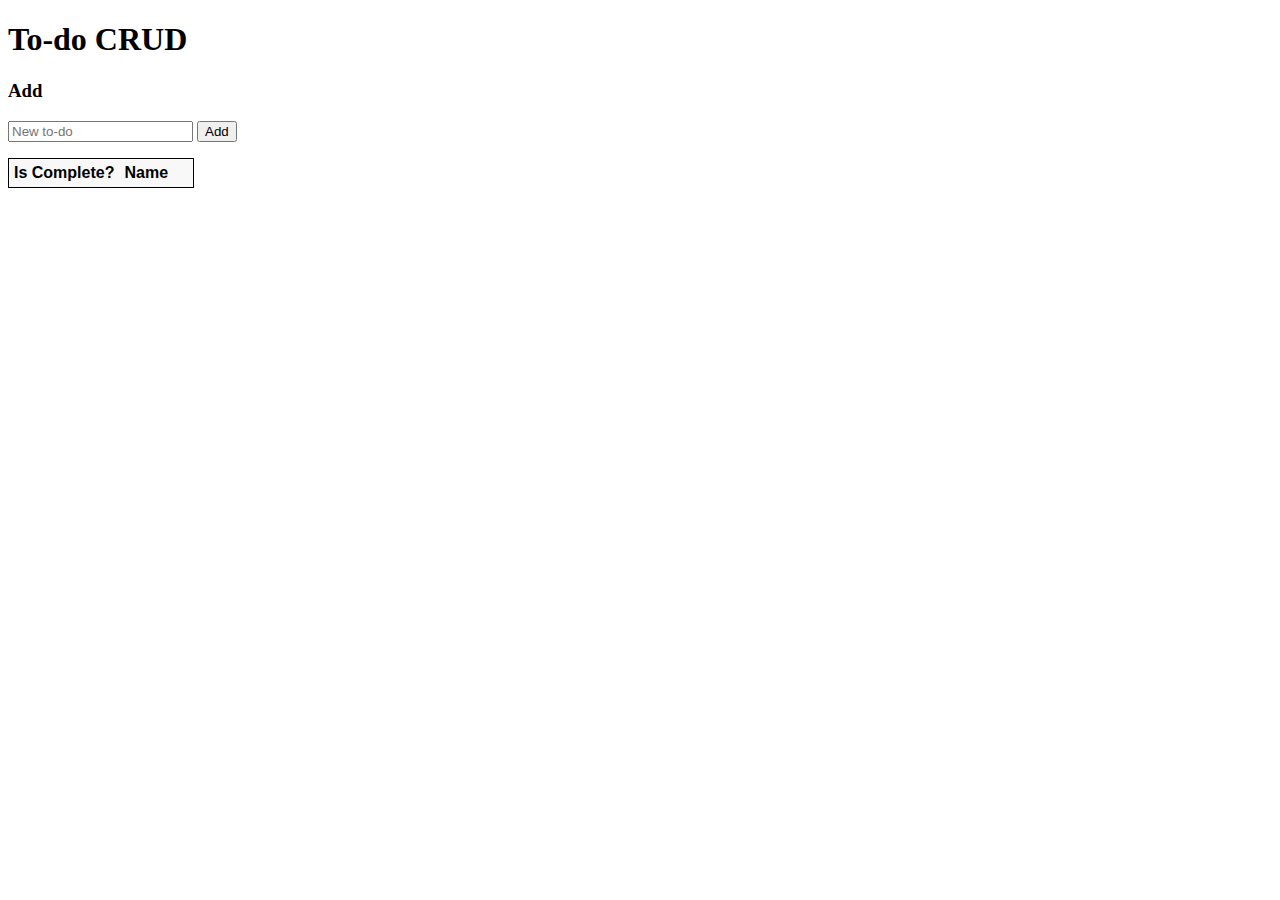
==== CongressWeb/wwwroot/index.html @ ffa36b14 "Initial Commit" ====
﻿<!DOCTYPE html>
<html>
<head>
    <meta charset="UTF-8">
    <title>To-do CRUD</title>
    <link rel="stylesheet" href="css/site.css" />
</head>
<body>
    <h1>To-do CRUD</h1>
    <h3>Add</h3>
    <form action="javascript:void(0);" method="POST" onsubmit="addItem()">
        <input type="text" id="add-name" placeholder="New to-do">
        <input type="submit" value="Add">
    </form>

    <div id="editForm">
        <h3>Edit</h3>
        <form action="javascript:void(0);" onsubmit="updateItem()">
            <input type="hidden" id="edit-id">
            <input type="checkbox" id="edit-isComplete">
            <input type="text" id="edit-name">
            <input type="submit" value="Save">
            <a onclick="closeInput()" aria-label="Close">&#10006;</a>
        </form>
    </div>

    <p id="counter"></p>

    <table>
        <tr>
            <th>Is Complete?</th>
            <th>Name</th>
            <th></th>
            <th></th>
        </tr>
        <tbody id="todos"></tbody>
    </table>

    <script src="js/site.js" asp-append-version="true"></script>
    <script type="text/javascript">
        getItems();
    </script>
</body>
</html>
---- CongressWeb/wwwroot/css/site.css ----
﻿input[type='submit'], button, [aria-label] {
    cursor: pointer;
}

#editForm {
    display: none;
}

table {
    font-family: Arial, sans-serif;
    border: 1px solid;
    border-collapse: collapse;
}

th {
    background-color: #f8f8f8;
    padding: 5px;
}

td {
    border: 1px solid;
    padding: 5px;
}
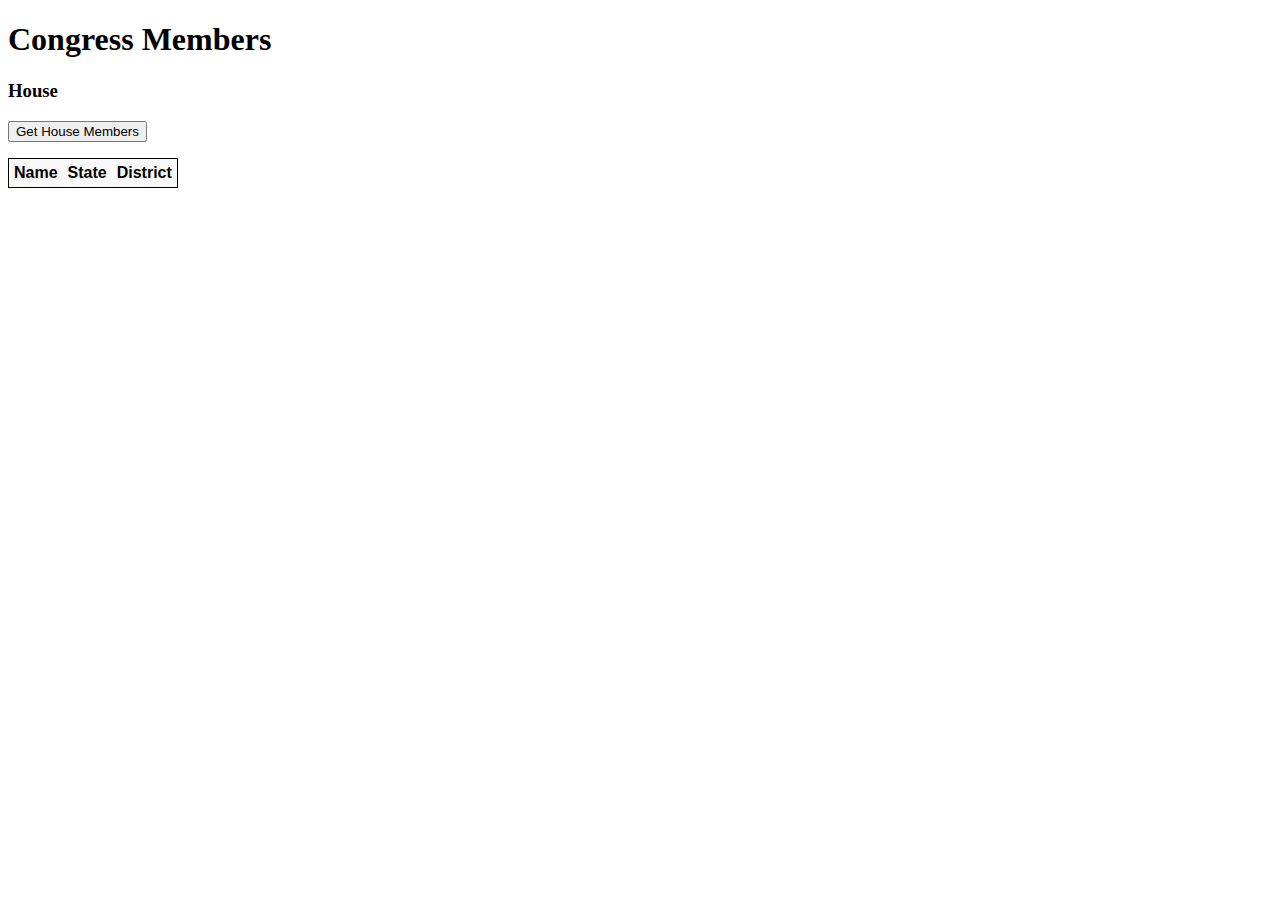
==== commit 4b2c4bc8: "creating table" ====
--- a/CongressWeb/wwwroot/index.html
+++ b/CongressWeb/wwwroot/index.html
@@ -2,36 +2,23 @@
 <html>
 <head>
     <meta charset="UTF-8">
-    <title>To-do CRUD</title>
+    <title>Congress Members</title>
     <link rel="stylesheet" href="css/site.css" />
 </head>
 <body>
-    <h1>To-do CRUD</h1>
-    <h3>Add</h3>
-    <form action="javascript:void(0);" method="POST" onsubmit="addItem()">
-        <input type="text" id="add-name" placeholder="New to-do">
-        <input type="submit" value="Add">
+    <h1>Congress Members</h1>
+    <h3>House</h3>
+    <form action="javascript:void(0);" method="Get" onsubmit="getItems()">
+        <input type="submit" value="Get House Members">
     </form>
-
-    <div id="editForm">
-        <h3>Edit</h3>
-        <form action="javascript:void(0);" onsubmit="updateItem()">
-            <input type="hidden" id="edit-id">
-            <input type="checkbox" id="edit-isComplete">
-            <input type="text" id="edit-name">
-            <input type="submit" value="Save">
-            <a onclick="closeInput()" aria-label="Close">&#10006;</a>
-        </form>
-    </div>
 
     <p id="counter"></p>
 
     <table>
         <tr>
-            <th>Is Complete?</th>
             <th>Name</th>
-            <th></th>
-            <th></th>
+            <th>State</th>
+            <th>District</th>
         </tr>
         <tbody id="todos"></tbody>
     </table>
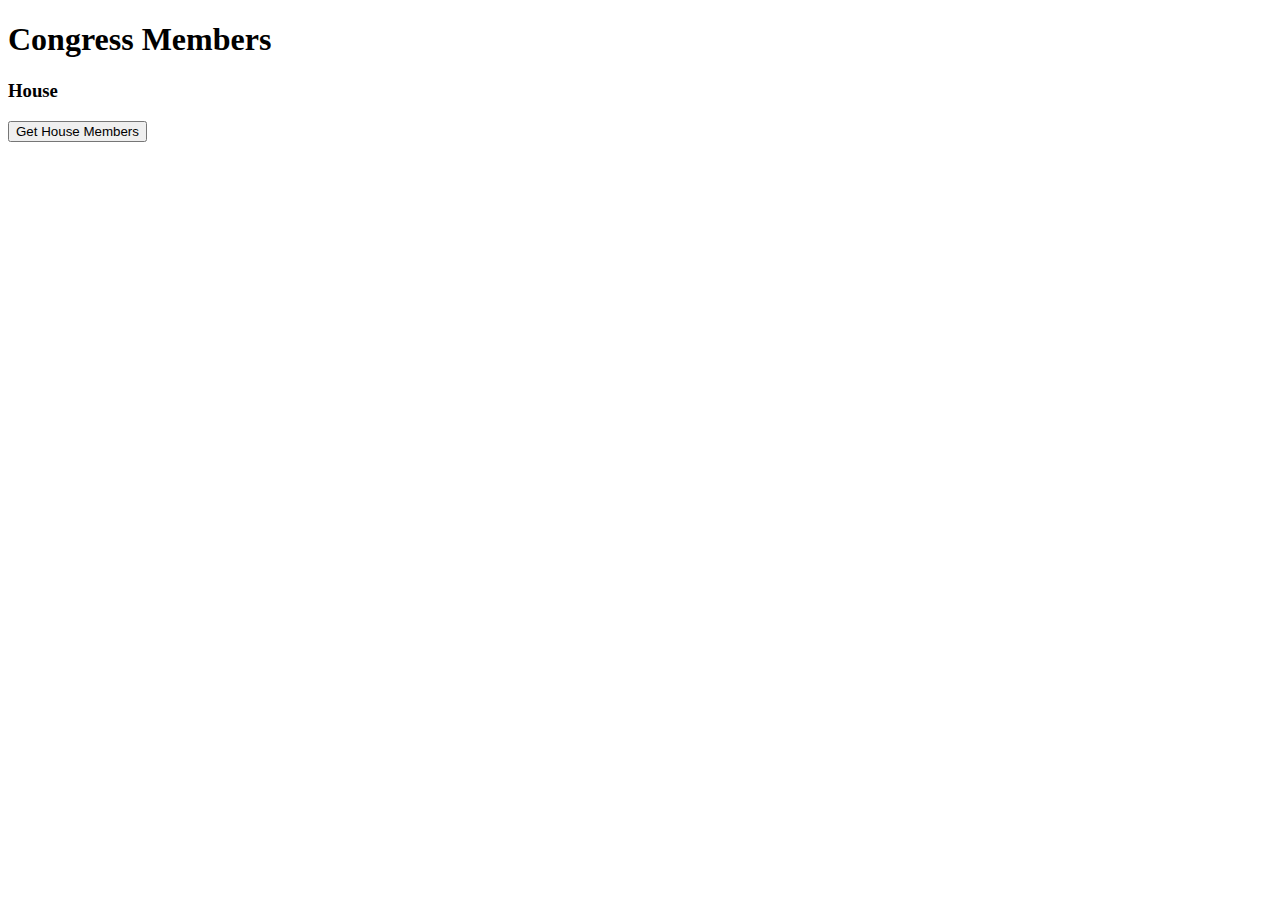
==== commit d4f84f1b: "Getting table to work with dummy data." ====
--- a/CongressWeb/wwwroot/index.html
+++ b/CongressWeb/wwwroot/index.html
@@ -14,15 +14,6 @@
 
     <p id="counter"></p>
 
-    <table>
-        <tr>
-            <th>Name</th>
-            <th>State</th>
-            <th>District</th>
-        </tr>
-        <tbody id="todos"></tbody>
-    </table>
-
     <script src="js/site.js" asp-append-version="true"></script>
     <script type="text/javascript">
         getItems();
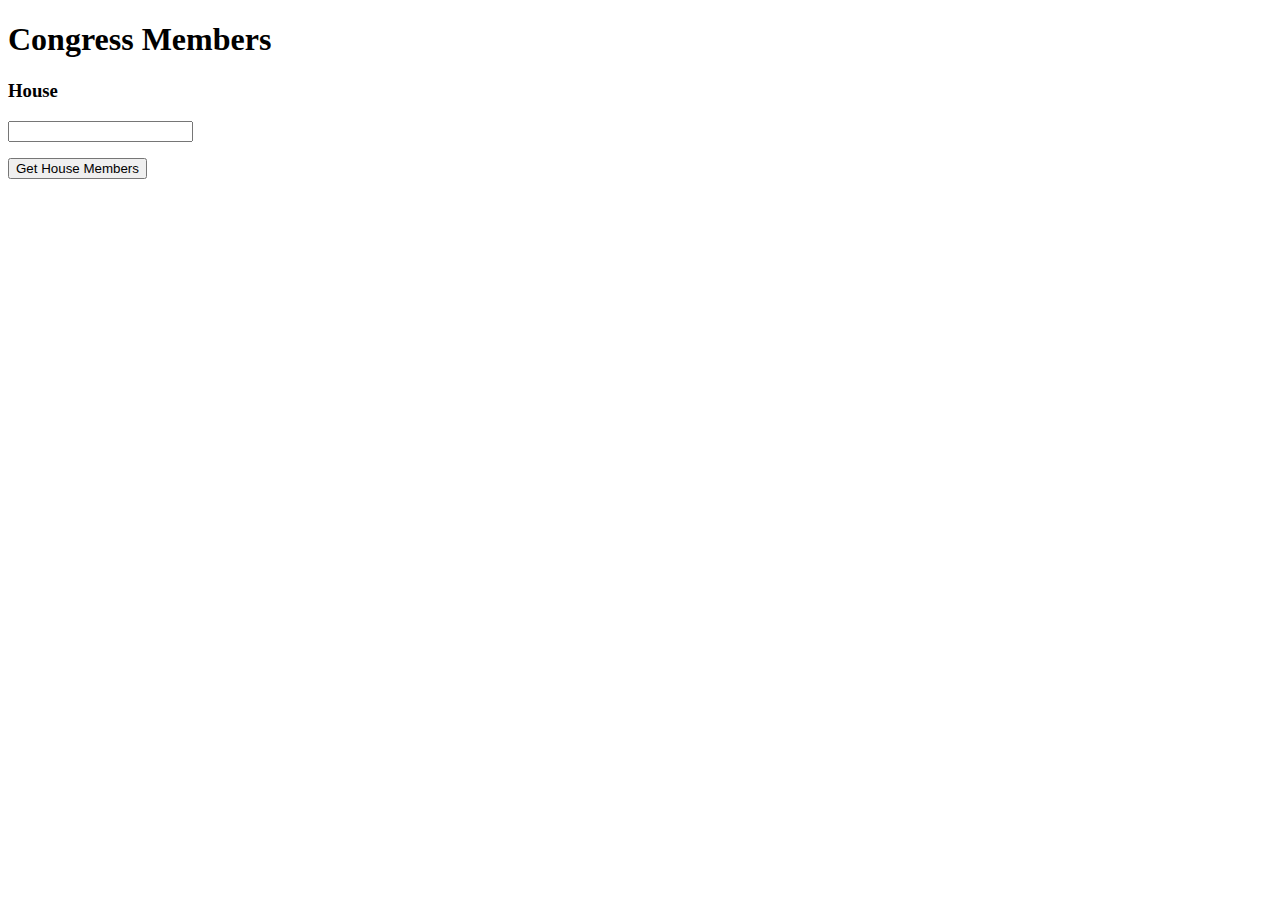
==== commit fb1f4600: "Adding search field" ====
--- a/CongressWeb/wwwroot/index.html
+++ b/CongressWeb/wwwroot/index.html
@@ -8,6 +8,7 @@
 <body>
     <h1>Congress Members</h1>
     <h3>House</h3>
+    <p id="searchHere"></p>
     <form action="javascript:void(0);" method="Get" onsubmit="getItems()">
         <input type="submit" value="Get House Members">
     </form>
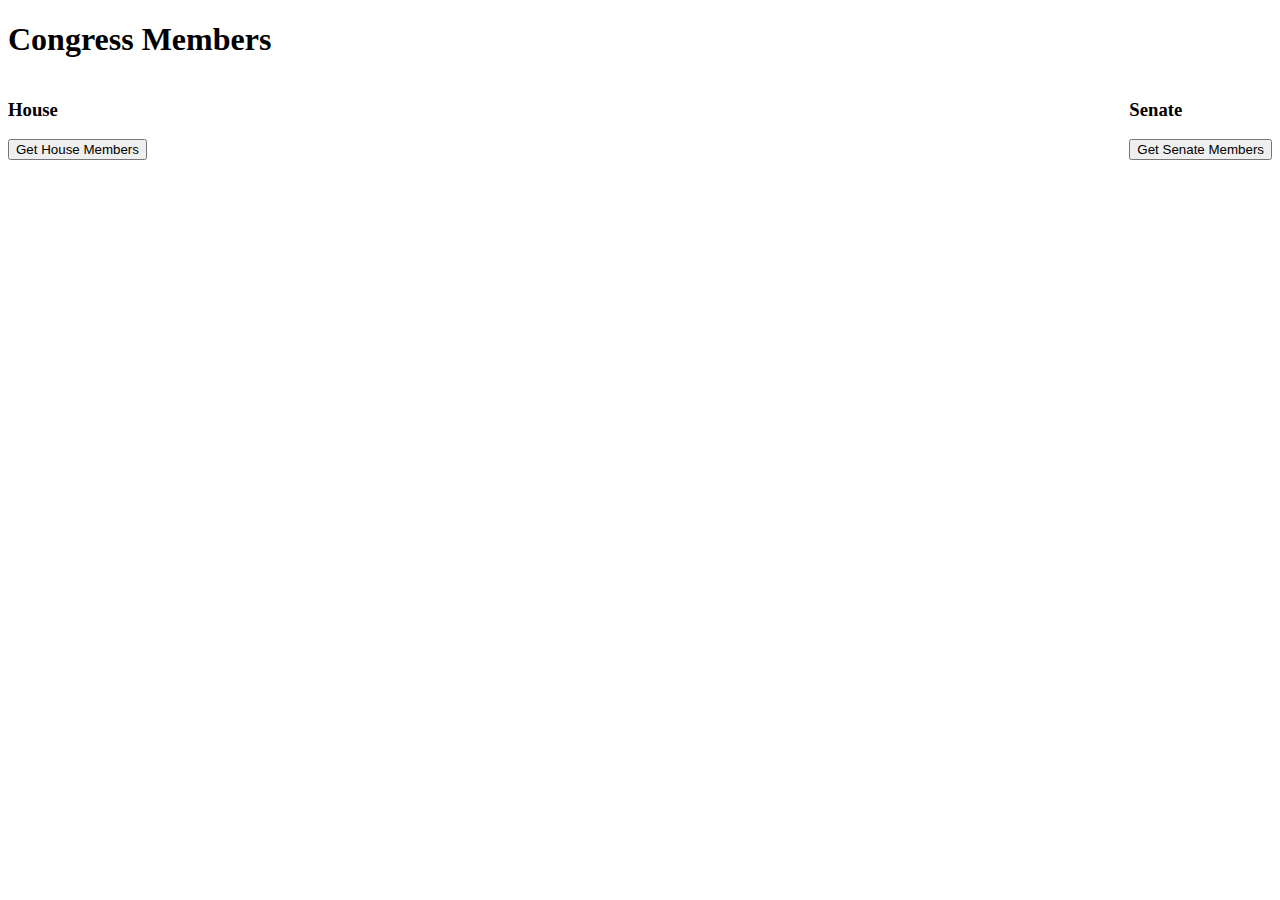
==== commit 67084ce5: "Aligning divs, getting senate data" ====
--- a/CongressWeb/wwwroot/index.html
+++ b/CongressWeb/wwwroot/index.html
@@ -6,18 +6,31 @@
     <link rel="stylesheet" href="css/site.css" />
 </head>
 <body>
-    <h1>Congress Members</h1>
-    <h3>House</h3>
-    <p id="searchHere"></p>
-    <form action="javascript:void(0);" method="Get" onsubmit="getItems()">
-        <input type="submit" value="Get House Members">
-    </form>
+    <div>
+        <h1>Congress Members</h1>
+        <div id="house">
+            <h3>House</h3>
+            <p id="searchHere"></p>
+            <form action="javascript:void(0);" method="Get" onsubmit="getItems()">
+                <input type="submit" value="Get House Members">
+            </form>
 
-    <p id="counter"></p>
+            <p id="counter"></p>
+        </div>
+        <div id="senate">
+            <h3>Senate</h3>
+            <p id="searchHere"></p>
+            <form action="javascript:void(0);" method="Get" onsubmit="getSenateItems()">
+                <input type="submit" value="Get Senate Members">
+            </form>
 
+            <p id="counter"></p>
+        </div>
+    </div>
     <script src="js/site.js" asp-append-version="true"></script>
     <script type="text/javascript">
-        getItems();
+       // getItems();
+        // getSenateItems();
     </script>
 </body>
 </html>--- a/CongressWeb/wwwroot/css/site.css
+++ b/CongressWeb/wwwroot/css/site.css
@@ -6,6 +6,13 @@
     display: none;
 }
 
+#house {
+    float: left;
+}
+
+#senate{
+    float:right
+}
 table {
     font-family: Arial, sans-serif;
     border: 1px solid;
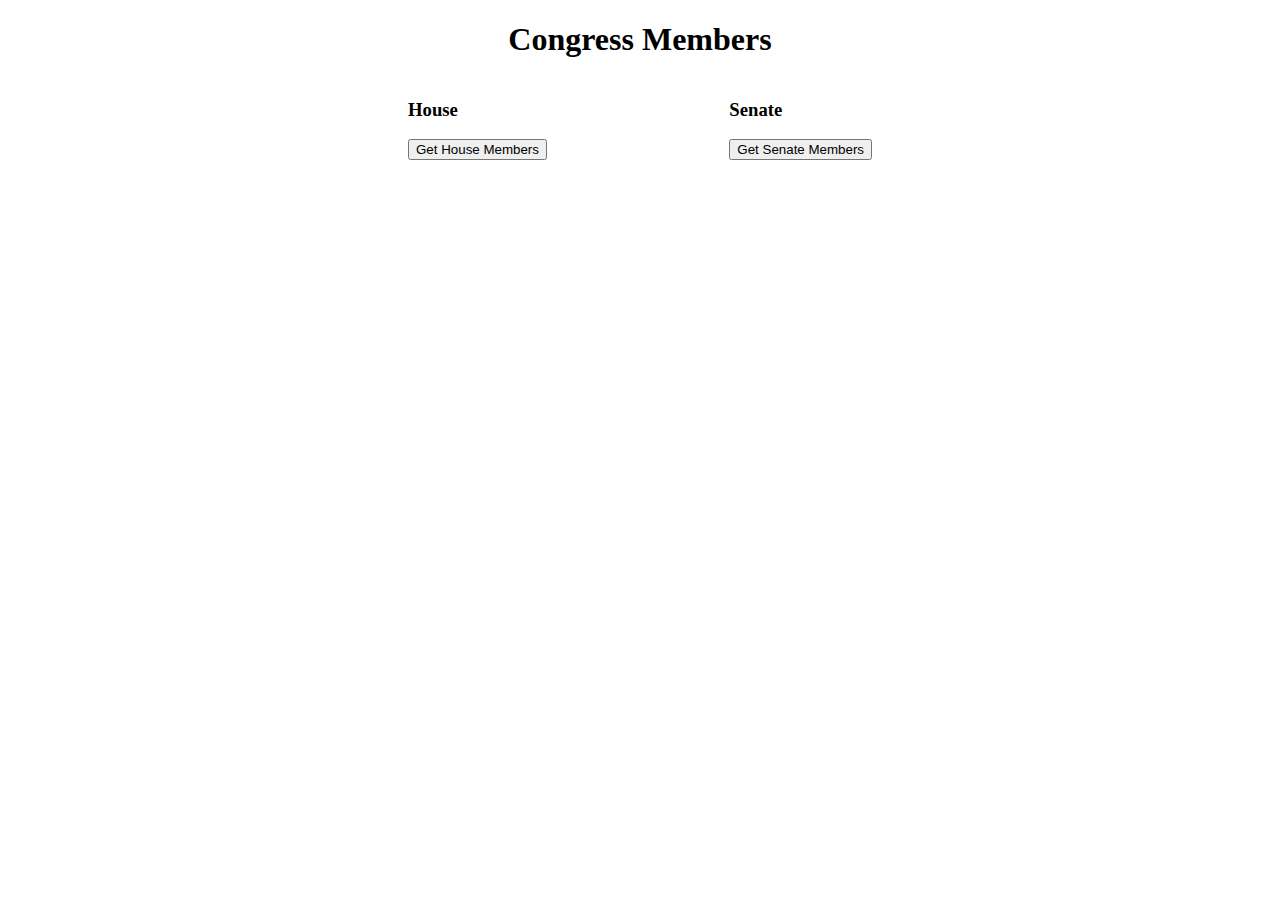
==== commit 11ae7b19: "Senate button bug fix" ====
--- a/CongressWeb/wwwroot/index.html
+++ b/CongressWeb/wwwroot/index.html
@@ -7,8 +7,8 @@
 </head>
 <body>
     <div>
-        <h1>Congress Members</h1>
-        <div id="house">
+        <h1 style="text-align:center">Congress Members</h1>
+        <div style="margin-left:400px" id="house">
             <h3>House</h3>
             <p id="searchHere"></p>
             <form action="javascript:void(0);" method="Get" onsubmit="getItems()">
@@ -17,14 +17,14 @@
 
             <p id="counter"></p>
         </div>
-        <div id="senate">
+        <div style="margin-right:400px"id="senate">
             <h3>Senate</h3>
-            <p id="searchHere"></p>
+            <p id="searchHereSenate"></p>
             <form action="javascript:void(0);" method="Get" onsubmit="getSenateItems()">
                 <input type="submit" value="Get Senate Members">
             </form>
 
-            <p id="counter"></p>
+            <p id="counterSenate"></p>
         </div>
     </div>
     <script src="js/site.js" asp-append-version="true"></script>
